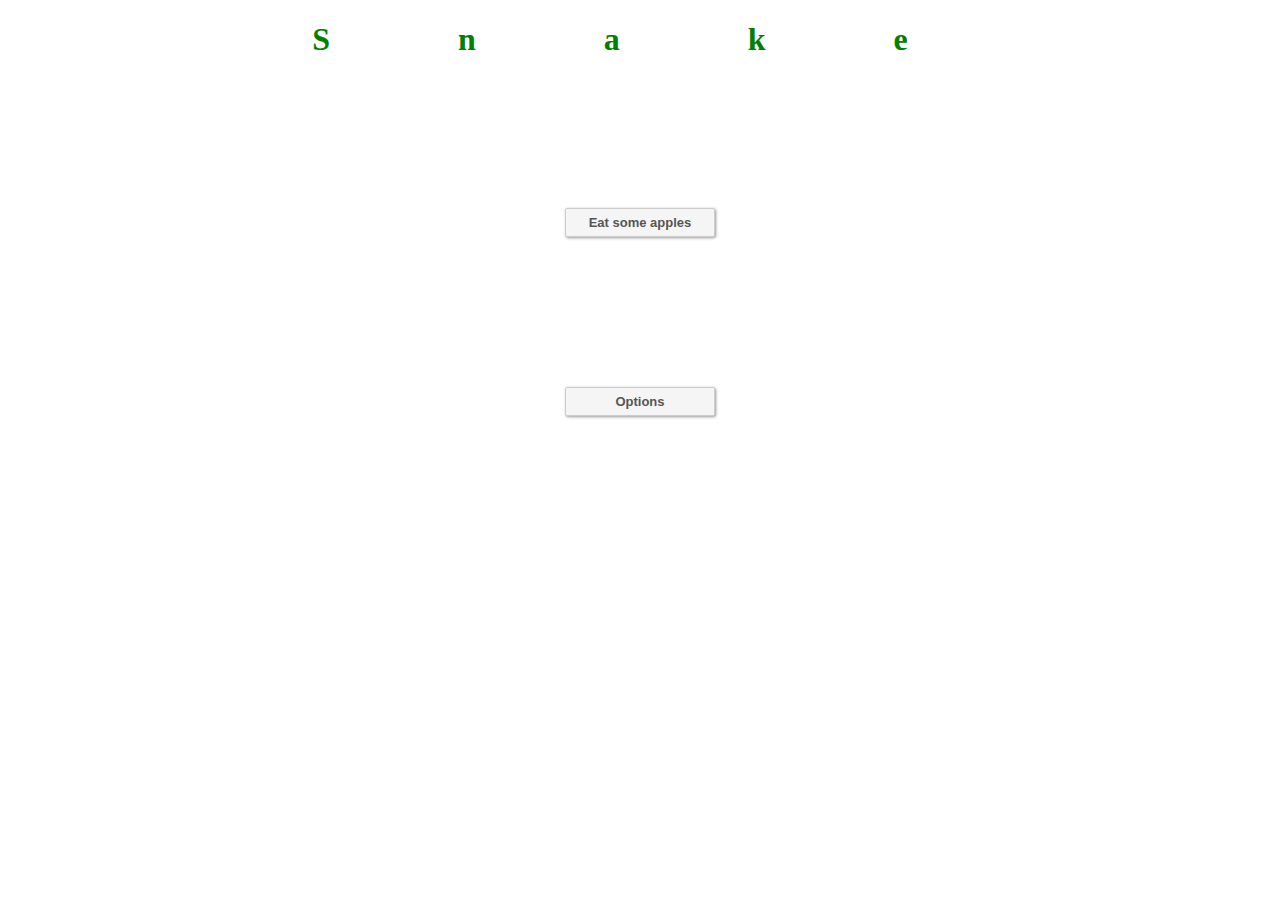
==== index.html @ 3791de2c "first commit" ====
<!DOCTYPE html>
<html lang="en">

<head>
    <meta charset="UTF-8">
    <meta name="viewport" content="width=device-width, initial-scale=1.0">
    <link rel="stylesheet" href="test.css">
    <meta http-equiv="X-UA-Compatible" content="ie=edge">
    <script src="./home.js"></script>
    <title>Page d'accueil</title>
</head>

<body>

    <audio autoplay src="./test.mp3"></audio>

    <h1 class="kenburns-top" id="titre">S n a k e</h1>
    <input class="text-focus-in" type="button" value="Eat some apples" onclick="document.location.href='jeu.html';">
    <input class="text-focus-in2" type="button" value="Options" onclick="document.location.href='jeu.html';">

</body>

</html>
---- test.css ----
#titre {
    text-align: center;
    letter-spacing: 60px;
    color: green;
    -webkit-animation: tracking-in-contract 15s cubic-bezier(0.215, 0.610, 0.355, 1.000);
    animation: tracking-in-contract 15s cubic-bezier(0.215, 0.610, 0.355, 1.000);
}

/* ----------------------------------------------
 * Generated by Animista on 2019-10-30 11:2:39
 * Licensed under FreeBSD License.
 * See http://animista.net/license for more info. 
 * w: http://animista.net, t: @cssanimista
 * ---------------------------------------------- */

/**
 * ----------------------------------------
 * animation tracking-in-contract
 * ----------------------------------------
 */
@-webkit-keyframes tracking-in-contract {
    0% {
        letter-spacing: 1em;
        opacity: 0;
    }

    40% {
        opacity: 0.6;
    }

    100% {
        letter-spacing: normal;
        opacity: 1;
    }
}

@keyframes tracking-in-contract {
    0% {
        letter-spacing: 1em;
        opacity: 0;
    }

    40% {
        opacity: 0.6;
    }

    100% {
        letter-spacing: 60px;
        opacity: 1;
    }
}

.text-focus-in {
    padding: 6px 0 6px 0;
    font: bold 13px Arial;
    background: #f5f5f5;
    color: #555;
    border-radius: 2px;
    width: 150px;
    border: 1px solid #ccc;
    box-shadow: 1px 1px 3px #999;
    display: block;
    margin: auto;
    margin-top: 150px;
    -webkit-animation: text-focus-in 11s cubic-bezier(0.550, 0.085, 0.680, 0.530) both;
    animation: text-focus-in 11s cubic-bezier(0.550, 0.085, 0.680, 0.530) both;
}

/* ----------------------------------------------
 * Generated by Animista on 2019-10-30 11:11:19
 * Licensed under FreeBSD License.
 * See http://animista.net/license for more info. 
 * w: http://animista.net, t: @cssanimista
 * ---------------------------------------------- */

/**
 * ----------------------------------------
 * animation text-focus-in
 * ----------------------------------------
 */
@-webkit-keyframes text-focus-in {
    0% {
        -webkit-filter: blur(12px);
        filter: blur(12px);
        opacity: 0;
    }

    100% {
        -webkit-filter: blur(0px);
        filter: blur(0px);
        opacity: 1;
    }
}

@keyframes text-focus-in {
    0% {
        -webkit-filter: blur(12px);
        filter: blur(12px);
        opacity: 0;
    }

    100% {
        -webkit-filter: blur(0px);
        filter: blur(0px);
        opacity: 1;
    }
}

.text-focus-in2 {
    padding: 6px 0 6px 0;
    font: bold 13px Arial;
    background: #f5f5f5;
    color: #555;
    border-radius: 2px;
    width: 150px;
    border: 1px solid #ccc;
    box-shadow: 1px 1px 3px #999;
    display: block;
    margin: auto;
    margin-top: 150px;
    -webkit-animation: text-focus-in 12s cubic-bezier(0.550, 0.085, 0.680, 0.530) both;
    animation: text-focus-in 12s cubic-bezier(0.550, 0.085, 0.680, 0.530) both;
}

/* ----------------------------------------------
 * Generated by Animista on 2019-10-30 11:11:19
 * Licensed under FreeBSD License.
 * See http://animista.net/license for more info. 
 * w: http://animista.net, t: @cssanimista
 * ---------------------------------------------- */

/**
 * ----------------------------------------
 * animation text-focus-in
 * ----------------------------------------
 */
@-webkit-keyframes text-focus-in {
    0% {
        -webkit-filter: blur(12px);
        filter: blur(12px);
        opacity: 0;
    }

    100% {
        -webkit-filter: blur(0px);
        filter: blur(0px);
        opacity: 1;
    }
}

@keyframes text-focus-in {
    0% {
        -webkit-filter: blur(12px);
        filter: blur(12px);
        opacity: 0;
    }

    100% {
        -webkit-filter: blur(0px);
        filter: blur(0px);
        opacity: 1;
    }
}
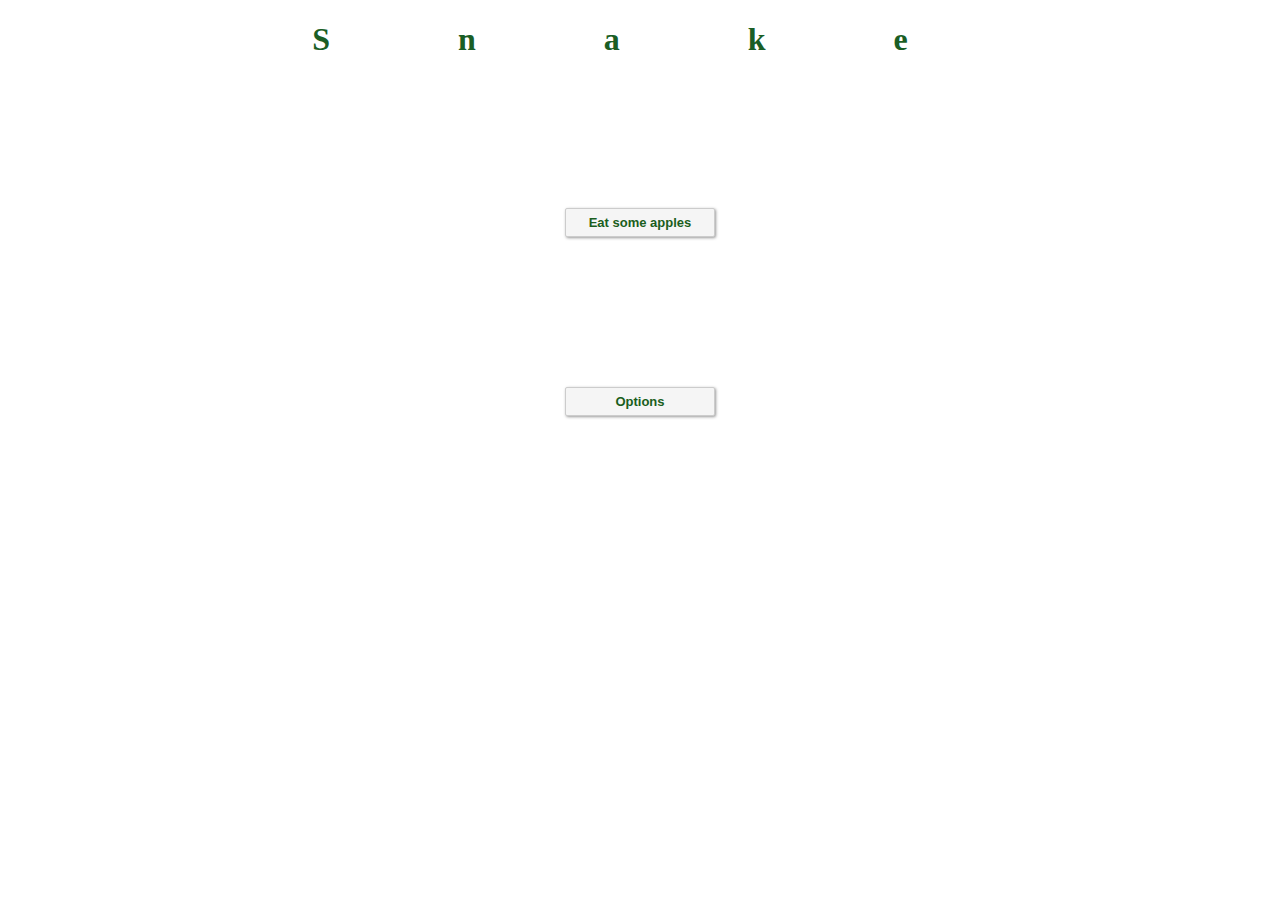
==== commit fb21c97c: "favicon" ====
--- a/index.html
+++ b/index.html
@@ -5,6 +5,7 @@
     <meta charset="UTF-8">
     <meta name="viewport" content="width=device-width, initial-scale=1.0">
     <link rel="stylesheet" href="test.css">
+    <link rel="shortcut icon" href="data:image/x-icon;," type="image/x-icon">
     <meta http-equiv="X-UA-Compatible" content="ie=edge">
     <script src="./home.js"></script>
     <title>Page d'accueil</title>
--- a/test.css
+++ b/test.css
@@ -1,7 +1,7 @@
 #titre {
     text-align: center;
     letter-spacing: 60px;
-    color: green;
+    color: rgb(26, 94, 37);
     -webkit-animation: tracking-in-contract 15s cubic-bezier(0.215, 0.610, 0.355, 1.000);
     animation: tracking-in-contract 15s cubic-bezier(0.215, 0.610, 0.355, 1.000);
 }
@@ -54,7 +54,7 @@
     padding: 6px 0 6px 0;
     font: bold 13px Arial;
     background: #f5f5f5;
-    color: #555;
+    color: #1A5E20;
     border-radius: 2px;
     width: 150px;
     border: 1px solid #ccc;
@@ -110,7 +110,7 @@
     padding: 6px 0 6px 0;
     font: bold 13px Arial;
     background: #f5f5f5;
-    color: #555;
+    color: #1A5E20;
     border-radius: 2px;
     width: 150px;
     border: 1px solid #ccc;
@@ -160,4 +160,25 @@
         filter: blur(0px);
         opacity: 1;
     }
+}
+
+IMG.displayed {
+    display: block;
+    margin-left: auto;
+    margin-right: auto;
+}
+
+.text-focus-in3 {
+    padding: 6px 0 6px 0;
+    font: bold 13px Arial;
+    background: #f5f5f5;
+    color: #1A5E20;
+    border-radius: 2px;
+    width: 150px;
+    border: 1px solid #ccc;
+    box-shadow: 1px 1px 3px #999;
+    margin: auto;
+    margin-top: 30px;
+    justify-content: space-between;
+    margin-left: 100px
 }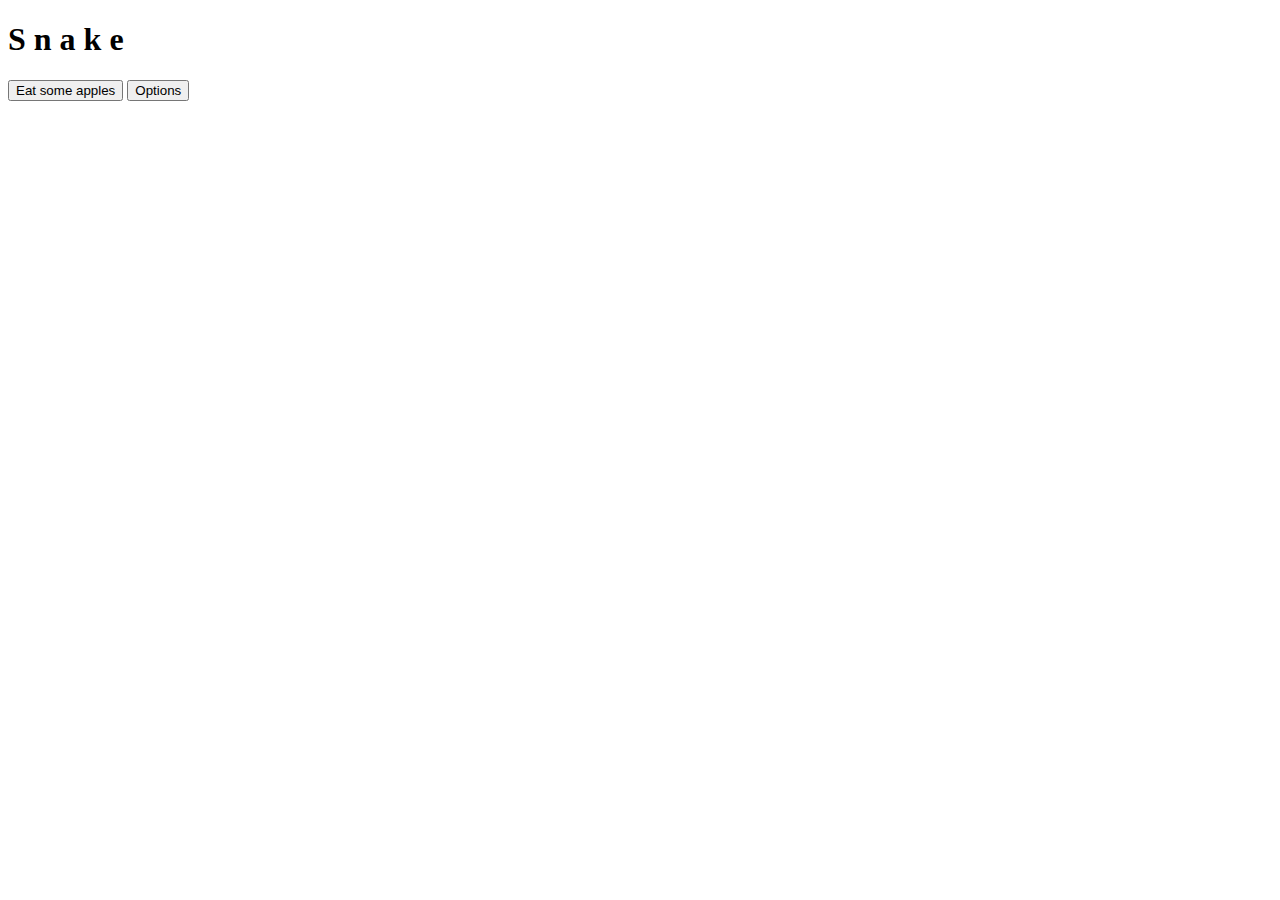
==== commit 68cbdf37: "index" ====
--- a/index.html
+++ b/index.html
@@ -4,21 +4,15 @@
 <head>
     <meta charset="UTF-8">
     <meta name="viewport" content="width=device-width, initial-scale=1.0">
-    <link rel="stylesheet" href="test.css">
-    <link rel="shortcut icon" href="data:image/x-icon;," type="image/x-icon">
     <meta http-equiv="X-UA-Compatible" content="ie=edge">
-    <script src="./home.js"></script>
-    <title>Page d'accueil</title>
+    <title>Document</title>
 </head>
 
 <body>
-
     <audio autoplay src="./test.mp3"></audio>
-
     <h1 class="kenburns-top" id="titre">S n a k e</h1>
     <input class="text-focus-in" type="button" value="Eat some apples" onclick="document.location.href='jeu.html';">
     <input class="text-focus-in2" type="button" value="Options" onclick="document.location.href='jeu.html';">
-
 </body>
 
 </html>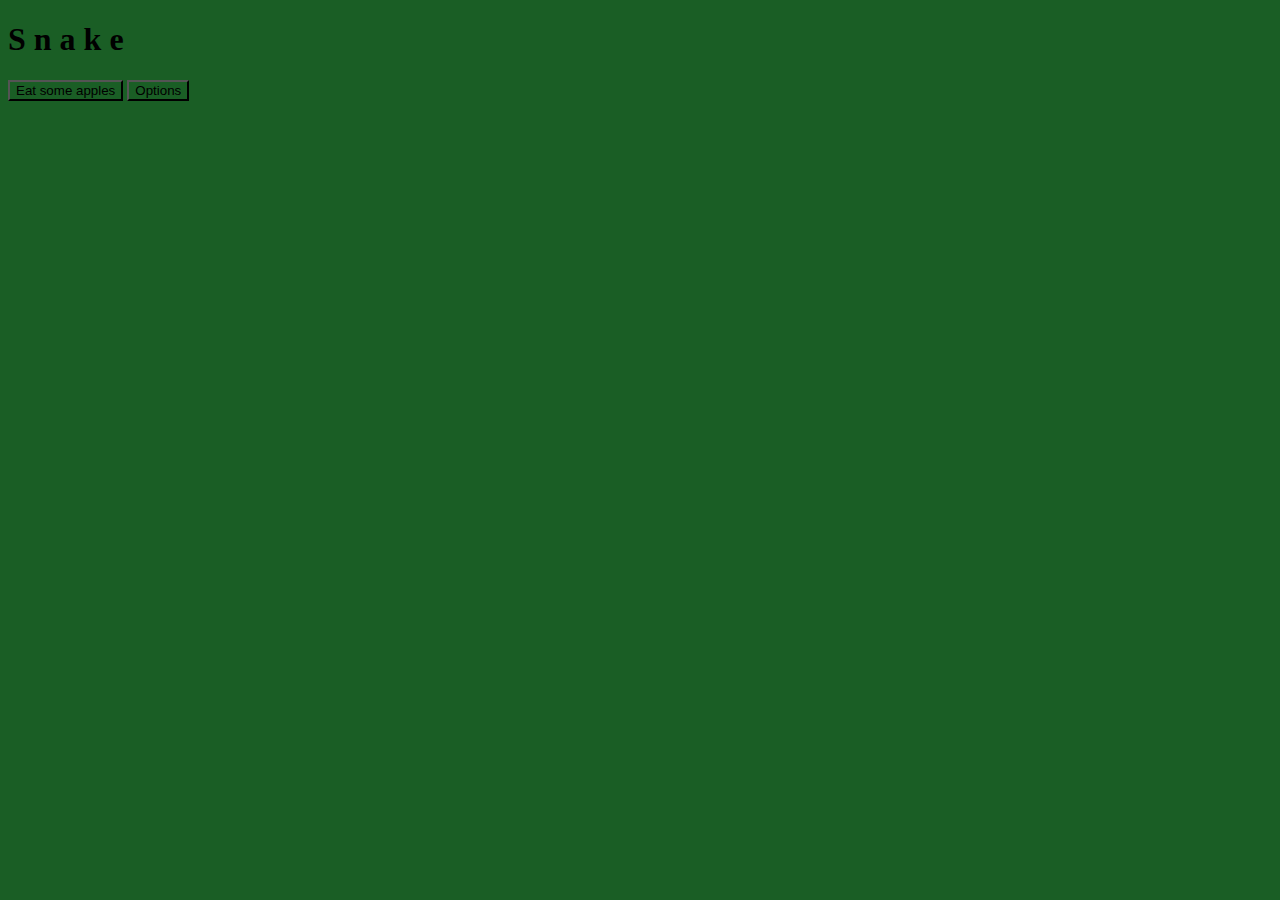
==== commit 636843c9: "linked css" ====
--- a/index.html
+++ b/index.html
@@ -5,6 +5,8 @@
     <meta charset="UTF-8">
     <meta name="viewport" content="width=device-width, initial-scale=1.0">
     <meta http-equiv="X-UA-Compatible" content="ie=edge">
+    <link rel="shortcut icon" href="">
+    <link rel="stylesheet" href="./style.css">
     <title>Document</title>
 </head>
 
--- a/style.css
+++ b/style.css
@@ -0,0 +1,57 @@
+span {
+  float: right;
+  position: absolute;
+  top: 5px;
+  right: 50px;
+}
+
+* {
+  background: rgb(26, 94, 37);
+}
+
+div {
+  background: rgb(26, 94, 37);
+  display: flex;
+  align-items: center;
+  justify-content: center;
+}
+
+canvas {
+  border: 1px solid white;
+  margin-top: 20px;
+}
+
+#restart {
+  align-items: center;
+  position: absolute;
+  opacity: 0;
+  display: flex;
+  flex-direction: column;
+}
+
+.text-focus-in3 {
+  padding: 6px 0 6px 0;
+  font: bold 13px Arial;
+  background: #f5f5f5;
+  color: #1A5E20;
+  border-radius: 2px;
+  width: 150px;
+  border: 1px solid #ccc;
+  box-shadow: 1px 1px 3px #999;
+  margin: auto;
+  margin-top: 30px;
+  margin-left: 20px;
+  margin-right: 20px;
+}
+
+#overlay {
+  visibility: hidden;
+  position: absolute;
+  left: 35%;
+  top: 45%;
+  bottom: 45%;
+  height: 30px;
+  text-align: center;
+  font-size: 60px;
+  letter-spacing: 60px;
+}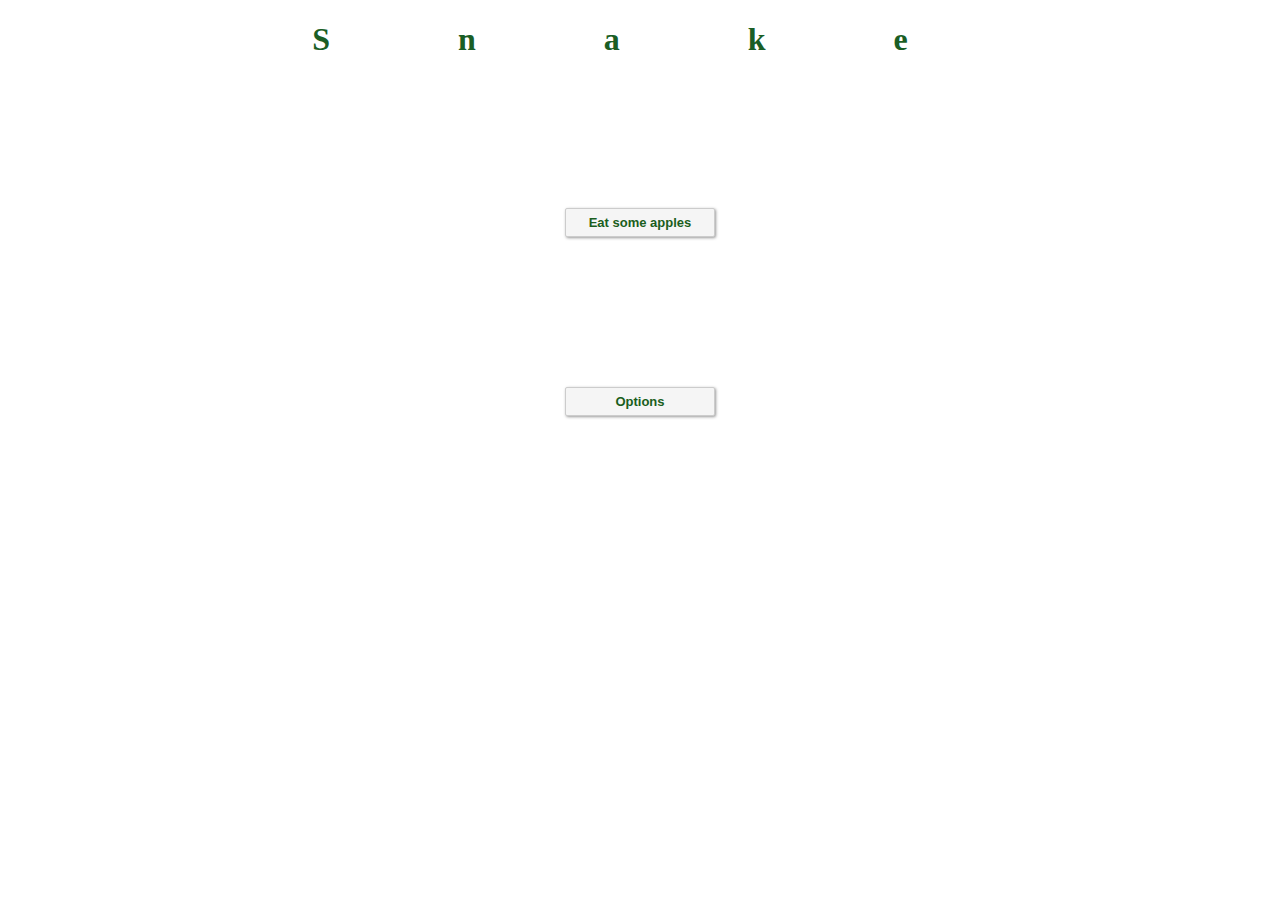
==== commit bb5b911e: "linked test.css" ====
--- a/index.html
+++ b/index.html
@@ -6,7 +6,8 @@
     <meta name="viewport" content="width=device-width, initial-scale=1.0">
     <meta http-equiv="X-UA-Compatible" content="ie=edge">
     <link rel="shortcut icon" href="">
-    <link rel="stylesheet" href="./style.css">
+
+    <link rel="stylesheet" href="./test.css">
     <title>Document</title>
 </head>
 
--- a/test.css
+++ b/test.css
@@ -0,0 +1,184 @@
+#titre {
+    text-align: center;
+    letter-spacing: 60px;
+    color: rgb(26, 94, 37);
+    -webkit-animation: tracking-in-contract 15s cubic-bezier(0.215, 0.610, 0.355, 1.000);
+    animation: tracking-in-contract 15s cubic-bezier(0.215, 0.610, 0.355, 1.000);
+}
+
+/* ----------------------------------------------
+ * Generated by Animista on 2019-10-30 11:2:39
+ * Licensed under FreeBSD License.
+ * See http://animista.net/license for more info. 
+ * w: http://animista.net, t: @cssanimista
+ * ---------------------------------------------- */
+
+/**
+ * ----------------------------------------
+ * animation tracking-in-contract
+ * ----------------------------------------
+ */
+@-webkit-keyframes tracking-in-contract {
+    0% {
+        letter-spacing: 1em;
+        opacity: 0;
+    }
+
+    40% {
+        opacity: 0.6;
+    }
+
+    100% {
+        letter-spacing: normal;
+        opacity: 1;
+    }
+}
+
+@keyframes tracking-in-contract {
+    0% {
+        letter-spacing: 1em;
+        opacity: 0;
+    }
+
+    40% {
+        opacity: 0.6;
+    }
+
+    100% {
+        letter-spacing: 60px;
+        opacity: 1;
+    }
+}
+
+.text-focus-in {
+    padding: 6px 0 6px 0;
+    font: bold 13px Arial;
+    background: #f5f5f5;
+    color: #1A5E20;
+    border-radius: 2px;
+    width: 150px;
+    border: 1px solid #ccc;
+    box-shadow: 1px 1px 3px #999;
+    display: block;
+    margin: auto;
+    margin-top: 150px;
+    -webkit-animation: text-focus-in 11s cubic-bezier(0.550, 0.085, 0.680, 0.530) both;
+    animation: text-focus-in 11s cubic-bezier(0.550, 0.085, 0.680, 0.530) both;
+}
+
+/* ----------------------------------------------
+ * Generated by Animista on 2019-10-30 11:11:19
+ * Licensed under FreeBSD License.
+ * See http://animista.net/license for more info. 
+ * w: http://animista.net, t: @cssanimista
+ * ---------------------------------------------- */
+
+/**
+ * ----------------------------------------
+ * animation text-focus-in
+ * ----------------------------------------
+ */
+@-webkit-keyframes text-focus-in {
+    0% {
+        -webkit-filter: blur(12px);
+        filter: blur(12px);
+        opacity: 0;
+    }
+
+    100% {
+        -webkit-filter: blur(0px);
+        filter: blur(0px);
+        opacity: 1;
+    }
+}
+
+@keyframes text-focus-in {
+    0% {
+        -webkit-filter: blur(12px);
+        filter: blur(12px);
+        opacity: 0;
+    }
+
+    100% {
+        -webkit-filter: blur(0px);
+        filter: blur(0px);
+        opacity: 1;
+    }
+}
+
+.text-focus-in2 {
+    padding: 6px 0 6px 0;
+    font: bold 13px Arial;
+    background: #f5f5f5;
+    color: #1A5E20;
+    border-radius: 2px;
+    width: 150px;
+    border: 1px solid #ccc;
+    box-shadow: 1px 1px 3px #999;
+    display: block;
+    margin: auto;
+    margin-top: 150px;
+    -webkit-animation: text-focus-in 12s cubic-bezier(0.550, 0.085, 0.680, 0.530) both;
+    animation: text-focus-in 12s cubic-bezier(0.550, 0.085, 0.680, 0.530) both;
+}
+
+/* ----------------------------------------------
+ * Generated by Animista on 2019-10-30 11:11:19
+ * Licensed under FreeBSD License.
+ * See http://animista.net/license for more info. 
+ * w: http://animista.net, t: @cssanimista
+ * ---------------------------------------------- */
+
+/**
+ * ----------------------------------------
+ * animation text-focus-in
+ * ----------------------------------------
+ */
+@-webkit-keyframes text-focus-in {
+    0% {
+        -webkit-filter: blur(12px);
+        filter: blur(12px);
+        opacity: 0;
+    }
+
+    100% {
+        -webkit-filter: blur(0px);
+        filter: blur(0px);
+        opacity: 1;
+    }
+}
+
+@keyframes text-focus-in {
+    0% {
+        -webkit-filter: blur(12px);
+        filter: blur(12px);
+        opacity: 0;
+    }
+
+    100% {
+        -webkit-filter: blur(0px);
+        filter: blur(0px);
+        opacity: 1;
+    }
+}
+
+IMG.displayed {
+    display: block;
+    margin-left: auto;
+    margin-right: auto;
+}
+
+.text-focus-in3 {
+    padding: 6px 0 6px 0;
+    font: bold 13px Arial;
+    background: #f5f5f5;
+    color: #1A5E20;
+    border-radius: 2px;
+    width: 150px;
+    border: 1px solid #ccc;
+    box-shadow: 1px 1px 3px #999;
+    margin: auto;
+    margin-top: 30px;
+    justify-content: space-between;
+    margin-left: 100px
+}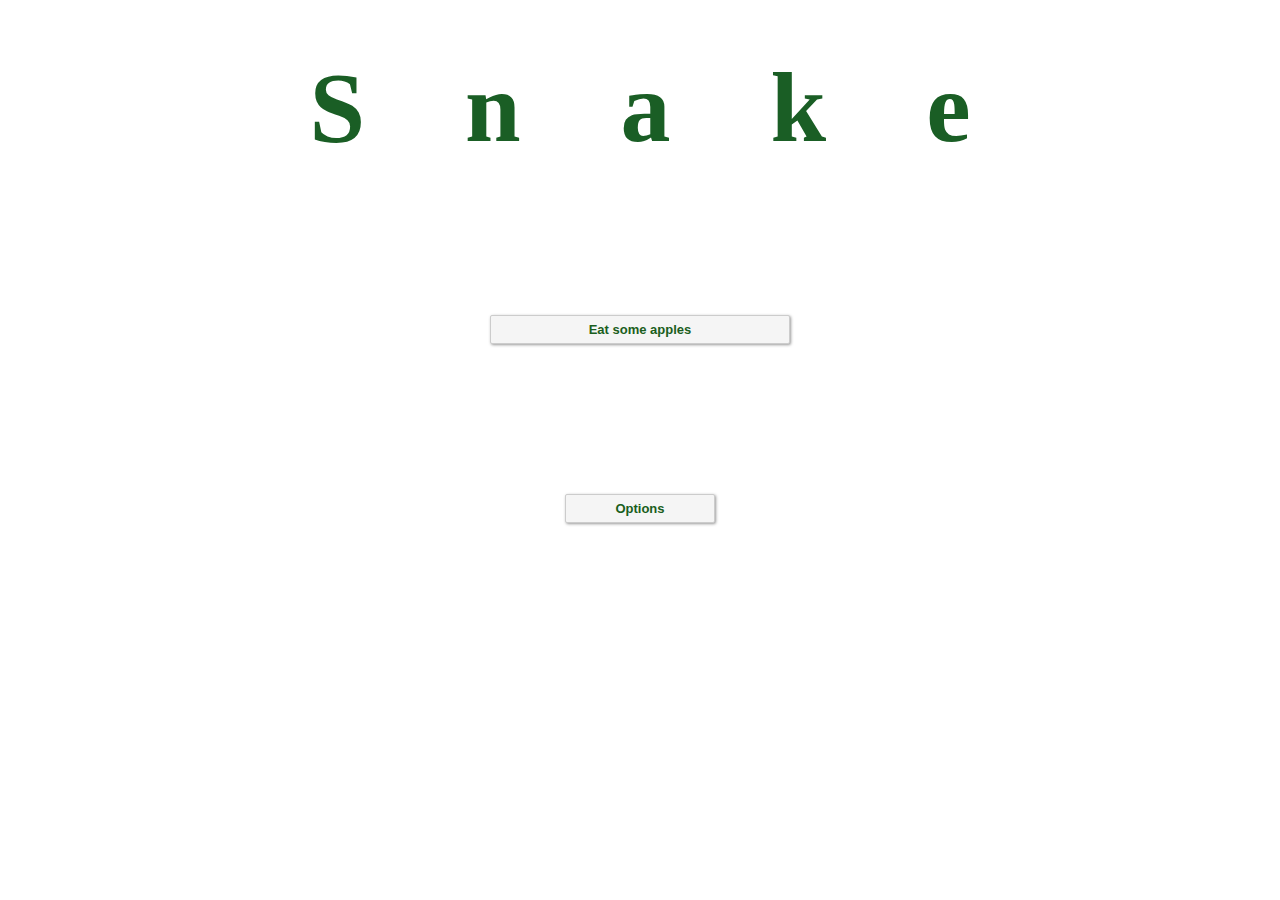
==== commit 8166d76c: "last change" ====
--- a/index.html
+++ b/index.html
@@ -13,7 +13,7 @@
 
 <body>
     <audio autoplay src="./test.mp3"></audio>
-    <h1 class="kenburns-top" id="titre">S n a k e</h1>
+    <h1 class="kenburns-top" id="titre">Snake</h1>
     <input class="text-focus-in" type="button" value="Eat some apples" onclick="document.location.href='jeu.html';">
     <input class="text-focus-in2" type="button" value="Options" onclick="document.location.href='jeu.html';">
 </body>
--- a/test.css
+++ b/test.css
@@ -1,6 +1,10 @@
 #titre {
+    margin-left: 100px;
+    margin-top: 50px;
     text-align: center;
-    letter-spacing: 60px;
+    font-weight: bolder;
+    font-size: 100px;
+    letter-spacing: 100px;
     color: rgb(26, 94, 37);
     -webkit-animation: tracking-in-contract 15s cubic-bezier(0.215, 0.610, 0.355, 1.000);
     animation: tracking-in-contract 15s cubic-bezier(0.215, 0.610, 0.355, 1.000);
@@ -29,7 +33,7 @@
     }
 
     100% {
-        letter-spacing: normal;
+        letter-spacing: 100px;
         opacity: 1;
     }
 }
@@ -45,7 +49,7 @@
     }
 
     100% {
-        letter-spacing: 60px;
+        letter-spacing: 100px;
         opacity: 1;
     }
 }
@@ -56,7 +60,7 @@
     background: #f5f5f5;
     color: #1A5E20;
     border-radius: 2px;
-    width: 150px;
+    width: 300px;
     border: 1px solid #ccc;
     box-shadow: 1px 1px 3px #999;
     display: block;
